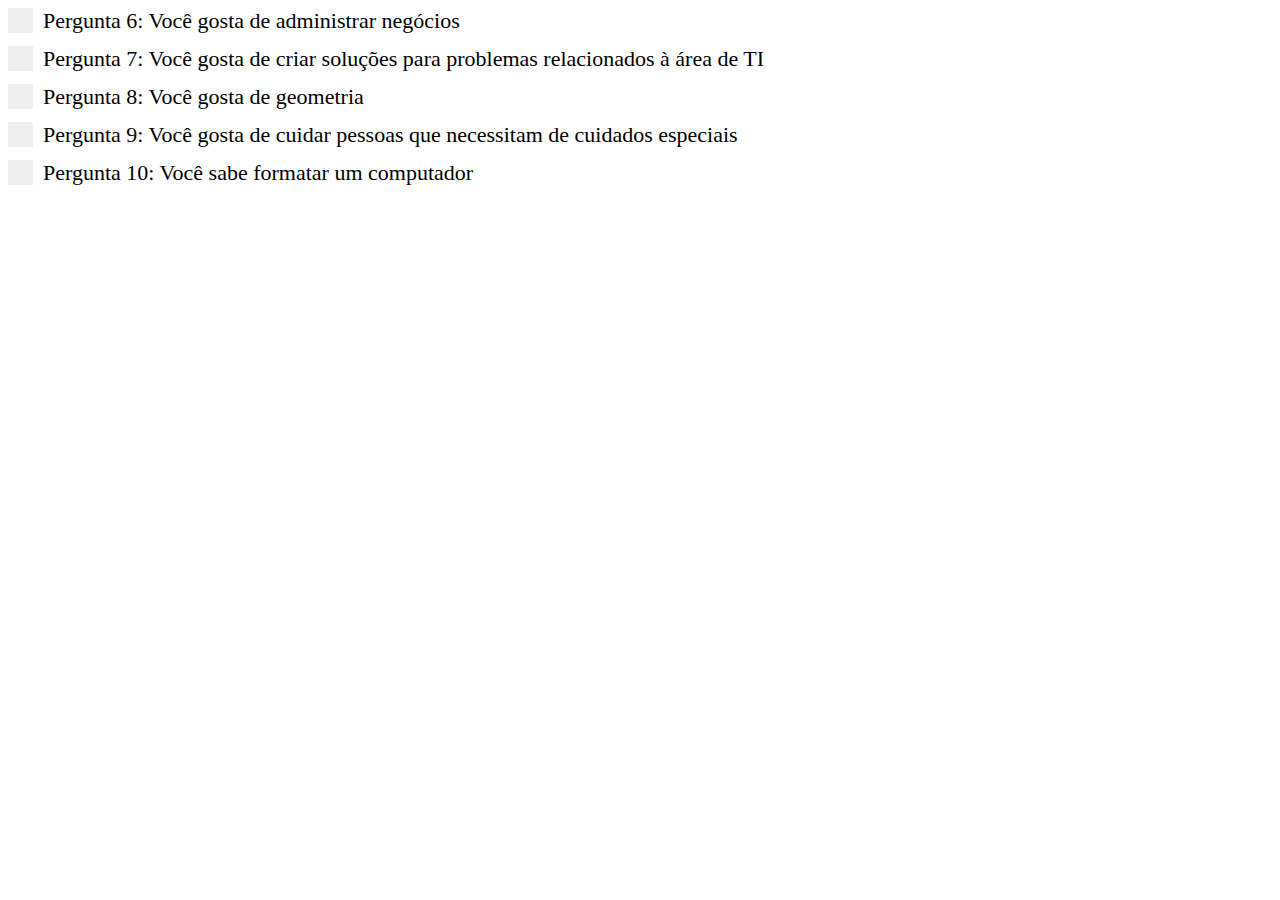
==== www/index2.html @ 308c5ea6 "Adicionando estruturas e testando JS" ====
<!DOCTYPE HTML>
<html>
<head>
  <meta charset="utf-8">
  <meta name="viewport" content="width=device-width, initial-scale=1, maximum-scale=1, user-scalable=no">
  <meta http-equiv="Content-Security-Policy" content="default-src * data: gap: https://ssl.gstatic.com; style-src * 'unsafe-inline'; script-src * 'unsafe-inline' 'unsafe-eval'">
  <script src="components/loader.js"></script>
  <script src="lib/onsenui/js/onsenui.min.js"></script>

  <link rel="stylesheet" href="components/loader.css">
  <link rel="stylesheet" href="lib/onsenui/css/onsenui.css">
  <link rel="stylesheet" href="css/style.css">
  <link rel="stylesheet" href="css/bootstrap.css.min">

</head>
<body>
  <!-- <div class="formControl">
    <div class="container">
  <form>
    <input id="checkbox1" type="checkbox"><label for="checkbox1"><span></span>Pergunta 1:</label><br>
  </form>
  </div>
</div> -->

   <label class="container">Pergunta 6:
    Você gosta de administrar negócios 
  <input type="checkbox">
  <span class="checkmark"></span>
  </label>

  <label class="container">Pergunta 7:
    Você gosta de criar soluções para problemas relacionados à área de TI 
  <input type="checkbox">
  <span class="checkmark"></span>
  </label>

  <label class="container">Pergunta 8:
    Você gosta de geometria 
  <input type="checkbox">
  <span class="checkmark"></span>
  </label>

  <label class="container">Pergunta 9:
    Você gosta de cuidar pessoas que necessitam de cuidados especiais 
  <input type="checkbox">
  <span class="checkmark"></span>
  </label>

  <label class="container">Pergunta 10:
    Você sabe formatar um computador 
  <input type="checkbox">
  <span class="checkmark"></span>

</body>

<style>
/* The container */
.container {
  display: block;
  position: relative;
  padding-left: 35px;
  margin-bottom: 12px;
  cursor: pointer;
  font-size: 22px;
  -webkit-user-select: none;
  -moz-user-select: none;
  -ms-user-select: none;
  user-select: none;
}

/* Hide the browser's default checkbox */
.container input {
  position: absolute;
  opacity: 0;
  cursor: pointer;
  height: 0;
  width: 0;
}

/* Create a custom checkbox */
.checkmark {
  position: absolute;
  top: 0;
  left: 0;
  height: 25px;
  width: 25px;
  background-color: #eee;
}

/* On mouse-over, add a grey background color */
.container:hover input ~ .checkmark {
  background-color: #ccc;
}

/* When the checkbox is checked, add a blue background */
.container input:checked ~ .checkmark {
  background-color: #2196F3;
}

/* Create the checkmark/indicator (hidden when not checked) */
.checkmark:after {
  content: "";
  position: absolute;
  display: none;
}

/* Show the checkmark when checked */
.container input:checked ~ .checkmark:after {
  display: block;
}

/* Style the checkmark/indicator */
.container .checkmark:after {
  left: 9px;
  top: 5px;
  width: 5px;
  height: 10px;
  border: solid white;
  border-width: 0 3px 3px 0;
  -webkit-transform: rotate(45deg);
  -ms-transform: rotate(45deg);
  transform: rotate(45deg);
}
</style>

</html>
---- www/components/loader.css ----
/**
 * This is an auto-generated code by Monaca JS/CSS Components.
 * Please do not edit by hand.
 */

/*** <GENERATED> ***/
---- www/lib/onsenui/css/onsenui.css ----
/*! onsenui - v2.10.1 - 2018-06-08 */
@import url("ionicons/css/ionicons.min.css");
@import url("material-design-iconic-font/css/material-design-iconic-font.min.css");
@import url("font_awesome/css/font-awesome.min.css");


ons-page, ons-navigator,
ons-tabbar,
ons-gesture-detector {
  display: block;
  touch-action: manipulation; /* Remove click delay */
}

ons-navigator,
ons-tabbar,
ons-splitter,
ons-action-sheet,
ons-dialog,
ons-toast,
ons-alert-dialog {
  position: absolute;
  top: 0;
  left: 0;
  bottom: 0;
  right: 0;
  overflow: hidden;
  touch-action: manipulation; /* Remove click delay */
}

ons-toast {
  pointer-events: none;
}

ons-toast .toast {
  pointer-events: auto;
}

ons-tab {
  -webkit-transform: translate3d(0, 0, 0);
          transform: translate3d(0, 0, 0);
}

ons-page, ons-navigator, ons-tabbar, ons-dialog, ons-alert-dialog, ons-action-sheet, ons-toast {
  z-index: 2;
}

ons-fab, ons-speed-dial {
  z-index: 10001;
}

ons-toolbar:not([inline]), ons-bottom-toolbar {
  position: absolute;
  left: 0;
  right: 0;
  z-index: 10000;
}

ons-toolbar:not([inline]) {
  top: 0;
}

ons-bottom-toolbar {
  bottom: 0;
}

.page, .page__content,
.page--material, .page--material__content {
  background-color: transparent !important;
  background: transparent !important;
}

.page__content {
  overflow: auto;
  -webkit-overflow-scrolling: touch;
  z-index: 0;
  -ms-touch-action: pan-y;
}

.page.overflow-visible,
.page.overflow-visible .page,
.page.overflow-visible .page__content,
.page.overflow-visible ons-navigator,
.page.overflow-visible ons-splitter {
  overflow: visible;
}

.page.overflow-visible .page__content.content-swiping,
.page.overflow-visible .page__content.content-swiping .page,
.page.overflow-visible .page__content.content-swiping .page__content {
  overflow: auto;
}

.page[status-bar-fill] > .page__content {
  top: 20px;
}

.page[status-bar-fill] > .toolbar {
  padding-top: 20px;
  box-sizing: content-box;
}

.page[status-bar-fill] > .toolbar:not(.toolbar--transparent) + .page__background,
.page[status-bar-fill] > .toolbar:not(.toolbar--cover-content) + .page__background + .page__content {
  top: 64px;
}

.page[status-bar-fill] > .toolbar--material:not(.toolbar-transparent) + .page__background,
.page[status-bar-fill] > .toolbar--material:not(.toolbar--cover-content) + .page__background + .page__content {
  top: 76px;
}

.page[status-bar-fill] > .toolbar.toolbar--transparent + .page__background {
  top: 0;
}

ons-tabbar[status-bar-fill] > .tabbar--top__content {
  top: 71px;
}

ons-tabbar[status-bar-fill] > .tabbar--top {
  padding-top: 22px;
}

ons-tabbar[position="top"] .page[status-bar-fill] > .page__content {
  top: 0px;
}

.toolbar + .page__background + .page__content ons-tabbar[status-bar-fill] > .tabbar--top {
  top: 0px;
}

.toolbar + .page__background + .page__content ons-tabbar[status-bar-fill] > .tabbar--top__content {
  top: 49px;
}

.page__content > .list:not(.list--material):first-child {
  margin-top: -1px; /* Avoid double border with toolbar */
}

.page--wrapper > .page__background {
  display: none;
}

ons-action-sheet[disabled],
ons-dialog[disabled],
ons-alert-dialog[disabled],
ons-popover[disabled] {
  pointer-events: none;
  opacity: 0.75;
}

ons-list-item[disabled] {
   pointer-events: none;
}

ons-range[disabled] {
  opacity: 0.3;
  pointer-events: none;
}

ons-pull-hook {
  position: relative;
  display: block;
  margin: auto;
  text-align: center;
  z-index: 20002;
}

ons-splitter, ons-splitter-mask, ons-splitter-content, ons-splitter-side {
  display: block;
  position: absolute;
  left: 0;
  right: 0;
  top: 0;
  bottom: 0;
  box-sizing: border-box;
  z-index: 0;
}

ons-splitter-mask {
  z-index: 4;
  background-color: rgba(0, 0, 0, 0.1);
  display: none;
  opacity: 0;
}

ons-splitter-content {
  z-index: 2;
}

ons-splitter-side {
  right: auto;
  z-index: 2;
}

ons-splitter-side[side="right"] {
  right: 0;
  left: auto;
}

ons-splitter-side[mode="collapse"] {
  z-index: 5;
  left: auto;
  right: 100%;
}

ons-splitter-side[side="right"][mode="collapse"] {
  right: auto;
  left: 100%;
}

ons-splitter-side[mode="split"] {
  z-index: 3;
}

ons-toolbar-button > ons-icon[icon*="ion-"] {
  font-size: 26px;
}

ons-range, ons-select {
  display: inline-block;
}

ons-range > input {
  min-width: 50px;
  width: 100%;
}

ons-select > select {
  width: 100%;
}

ons-carousel[disabled] {
  pointer-events: none;
  opacity: 0.75;
}

ons-carousel[fullscreen] {
  height: 100%;
}

.ons-status-bar-mock {
  position: absolute;
  width: 100%;
  height: 20px;
  padding: 0 16px 0 6px;
  box-sizing: border-box;
  z-index: 30000;
  display: -webkit-flex;
  display: flex;
  -webkit-justify-content: space-between;
          justify-content: space-between;
  font-size: 12px;
  line-height: 20px;
  font-family: Arial, Helvetica;
}

.ons-status-bar-mock i {
  padding: 0 2px;
}

.ons-status-bar-mock.android {
  color: white;
  background-color: #222;
  font-family: Roboto, Arial, Helvetica;
}

.ons-status-bar-mock.android ~ * {
  top: 20px;
  bottom: 0;
  position: inherit;
  width: 100%;
}

.ons-ios-scroll-fix .page:not(.page--wrapper)[shown] > .page__content {
  overflow-y: hidden;
}
.ons-ios-scroll-fix ons-splitter-side > .page:not(.page--wrapper)[shown] > .page__content {
  overflow-y: auto;
}

ons-row {
  display: -webkit-box;
  display: -webkit-flex;
  display: -moz-box;
  display: -moz-flex;
  display: -ms-flexbox;
  display: flex;
  -webkit-flex-wrap: wrap;
          flex-wrap: wrap;
  width: 100%;
  box-sizing: border-box;
}

ons-row[vertical-align="top"], ons-row[align="top"] {
  -webkit-box-align: start;
  box-align: start;
  -ms-flex-align: start;
  -webkit-align-items: flex-start;
  -moz-align-items: flex-start;
  align-items: flex-start;
}

ons-row[vertical-align="bottom"], ons-row[align="bottom"] {
  -webkit-box-align: end;
  box-align: end;
  -ms-flex-align: end;
  -webkit-align-items: flex-end;
  -moz-align-items: flex-end;
  align-items: flex-end;
}

ons-row[vertical-align="center"], ons-row[align="center"] {
  -webkit-box-align: center;
  box-align: center;
  -ms-flex-align: center;
  -webkit-align-items: center;
  -moz-align-items: center;
  align-items: center;
  text-align: inherit;
}

ons-row + ons-row {
  padding-top: 0;
}

ons-col {
  -webkit-box-flex: 1;
  -webkit-flex: 1;
  -moz-box-flex: 1;
  -moz-flex: 1;
  -ms-flex: 1;
  flex: 1;
  display: block;
  width: 100%;
  box-sizing: border-box;
}

ons-col[vertical-align="top"], ons-col[align="top"] {
  -webkit-align-self: flex-start;
  -moz-align-self: flex-start;
  -ms-flex-item-align: start;
  align-self: flex-start;
}

ons-col[vertical-align="bottom"], ons-col[align="bottom"] {
  -webkit-align-self: flex-end;
  -moz-align-self: flex-end;
  -ms-flex-item-align: end;
  align-self: flex-end; }

ons-col[vertical-align="center"], ons-col[align="center"] {
  -webkit-align-self: center;
  -moz-align-self: center;
  -ms-flex-item-align: center;
  text-align: inherit;
}


/*
Copyright 2013-2015 ASIAL CORPORATION

Licensed under the Apache License, Version 2.0 (the "License");
you may not use this file except in compliance with the License.
You may obtain a copy of the License at

   http://www.apache.org/licenses/LICENSE-2.0

Unless required by applicable law or agreed to in writing, software
distributed under the License is distributed on an "AS IS" BASIS,
WITHOUT WARRANTIES OR CONDITIONS OF ANY KIND, either express or implied.
See the License for the specific language governing permissions and
limitations under the License.

 */

.ons-icon {
  display: inline-block;
  line-height: inherit;
  font-style: normal;
  font-weight: normal;
  font-size: inherit;
  text-rendering: auto;
  -webkit-font-smoothing: antialiased;
  -moz-osx-font-smoothing: grayscale;
}

.segment__button .ons-icon {
  line-height: initial;
}

:not(ons-toolbar-button):not(ons-action-sheet-button):not(.segment__button) > .ons-icon--ion {
  line-height: 0.75em;
  vertical-align: -25%;
}

.ons-icon[spin] {
  -webkit-animation: ons-icon-spin 2s infinite linear;
  -moz-animation: ons-icon-spin 2s infinite linear;
  animation: ons-icon-spin 2s infinite linear;
}

@-moz-keyframes ons-icon-spin {
  0% {
    -moz-transform: rotate(0deg);
  }
  100% {
    -moz-transform: rotate(359deg);
  }
}

@-webkit-keyframes ons-icon-spin {
  0% {
    -webkit-transform: rotate(0deg);
  }
  100% {
    -webkit-transform: rotate(359deg);
  }
}

@keyframes ons-icon-spin {
  0% {
    -webkit-transform: rotate(0deg);
    transform: rotate(0deg);
  }
  100% {
    -webkit-transform: rotate(359deg);
    transform: rotate(359deg);
  }
}

.ons-icon[rotate="90"] {
  -webkit-transform: rotate(90deg);
  -moz-transform: rotate(90deg);
  transform: rotate(90deg);
}

.ons-icon[rotate="180"] {
  -webkit-transform: rotate(180deg);
  -moz-transform: rotate(180deg);
  transform: rotate(180deg);
}

.ons-icon[rotate="270"] {
  -webkit-transform: rotate(270deg);
  -moz-transform: rotate(270deg);
  transform: rotate(270deg);
}

.ons-icon[fixed-width] {
  width: 1.28571429em;
  text-align: center;
}

.ons-icon--lg {
  font-size: 1.33333333em;
  line-height: 0.75em;
  vertical-align: -15%;
}

.ons-icon--2x {
  font-size: 2em;
}

.ons-icon--3x {
  font-size: 3em;
}

.ons-icon--4x {
  font-size: 4em;
}

.ons-icon--5x {
  font-size: 5em;
}

ons-input, ons-radio, ons-checkbox, ons-search-input {
  display: inline-block;
  position: relative;
}

ons-input .text-input,
ons-search-input .search-input {
  width: 100%;
  display: inline-block;
}

ons-input .text-input__label:not(.text-input--material__label) {
  display: none;
}

ons-input:not([float]) .text-input--material__label--active {
  display: none;
}

ons-input[disabled],
ons-radio[disabled],
ons-checkbox[disabled],
ons-segment[disabled],
ons-search-input[disabled] {
  opacity: 0.5;
  pointer-events: none;
}

ons-input input.text-input--material::-webkit-input-placeholder {
  color: transparent;
}

ons-input input.text-input--material::-moz-placeholder {
  color: transparent;
}

ons-input input.text-input--material:-ms-input-placeholder {
  color: transparent;
}

/* Suppress safe area support for pages in splitter sides */
@media (orientation: landscape) {
  html[onsflag-iphonex-landscape] ons-splitter-side[side="left"] .page__content {
    padding-right: 0;
  }
  html[onsflag-iphonex-landscape] ons-splitter-side[side="right"] .page__content {
    padding-left: 0;
  }
}
/* Support the situation that a progress bar is located just below a toolbar */
@media (orientation: landscape) {
  html[onsflag-iphonex-landscape] .page__content > ons-progress-bar > .progress-bar {
    margin-left: -44px;
    margin-right: -44px;
    width: calc(100% + 88px);
  }
}
/* Lists in .page__content in splitter-sides */
@media (orientation: landscape) {
  /* Suppress left safe area support for pages in right splitter sides */
  html[onsflag-iphonex-landscape] ons-splitter-side[side="right"] .page__content > .list:not(.list--inset) {
    margin-left: 0;
  }
  html[onsflag-iphonex-landscape] ons-splitter-side[side="right"] .page__content > .list:not(.list--inset) > .list-header {
    padding-left: 15px;
  }
  html[onsflag-iphonex-landscape] ons-splitter-side[side="right"] .page__content > .list:not(.list--inset) > .list-item {
    padding-left: 14px;
  }

  /* Suppress right safe area support for pages in left splitter sides */
  html[onsflag-iphonex-landscape] ons-splitter-side[side="left"] .page__content > .list:not(.list--inset) {
    margin-right: 0;
  }
  html[onsflag-iphonex-landscape] ons-splitter-side[side="left"] .page__content > .list:not(.list--inset) > .list-item--chevron:before {
    right: 16px;
  }
  html[onsflag-iphonex-landscape] ons-splitter-side[side="left"] .page__content > .list:not(.list--inset) > .list-item > .list-item__center:last-child {
    padding-right: 6px;
  }
  html[onsflag-iphonex-landscape] ons-splitter-side[side="left"] .page__content > .list:not(.list--inset) > .list-item > .list-item__right {
    padding-right: 12px;
  }
  html[onsflag-iphonex-landscape] ons-splitter-side[side="left"] .page__content > .list:not(.list--inset) > .list-item > .list-item--chevron__right {
    padding-right: 30px;
  }
}

/*
Copyright 2013-2015 ASIAL CORPORATION

Licensed under the Apache License, Version 2.0 (the "License");
you may not use this file except in compliance with the License.
You may obtain a copy of the License at

   http://www.apache.org/licenses/LICENSE-2.0

Unless required by applicable law or agreed to in writing, software
distributed under the License is distributed on an "AS IS" BASIS,
WITHOUT WARRANTIES OR CONDITIONS OF ANY KIND, either express or implied.
See the License for the specific language governing permissions and
limitations under the License.

 */

ons-progress-bar {
  display: block;
}

ons-progress-circular {
  display: inline-block;
  width: 32px;
  height: 32px;
}

ons-progress-circular > svg.progress-circular {
  width: 100%;
  height: 100%;
}

/*
Copyright 2013-2015 ASIAL CORPORATION

Licensed under the Apache License, Version 2.0 (the "License");
you may not use this file except in compliance with the License.
You may obtain a copy of the License at

   http://www.apache.org/licenses/LICENSE-2.0

Unless required by applicable law or agreed to in writing, software
distributed under the License is distributed on an "AS IS" BASIS,
WITHOUT WARRANTIES OR CONDITIONS OF ANY KIND, either express or implied.
See the License for the specific language governing permissions and
limitations under the License.

 */
.ripple {
  display: block;
  position: absolute;
  overflow: hidden;
  top: 0;
  left: 0;
  right: 0;
  bottom: 0;
  pointer-events: none;
}

.ripple__background {
  background: rgba(255, 255, 255, 0.2);
  position: absolute;
  top: 0;
  left: 0;
  right: 0;
  bottom: 0;
  opacity: 0;
  pointer-events: none;
}

.ripple__wave {
  background: rgba(255, 255, 255, 0.2);
  width: 0;
  height: 0;
  border-radius: 50%;
  position: absolute;
  top: 0;
  left: 0;
  z-index: 0;
  pointer-events: none;
}

/* FIXME */
ons-list-item .ripple__wave,
ons-list-item .ripple__background,
.button--material--flat .ripple__wave,
.button--material--flat .ripple__background {
  background: rgba(189, 189, 189, 0.3);
}

.ripple--light-gray__wave,
.ripple--light-gray__background {
  background: rgba(189, 189, 189, 0.3);
}


/*
Copyright 2013-2015 ASIAL CORPORATION

Licensed under the Apache License, Version 2.0 (the "License");
you may not use this file except in compliance with the License.
You may obtain a copy of the License at

   http://www.apache.org/licenses/LICENSE-2.0

Unless required by applicable law or agreed to in writing, software
distributed under the License is distributed on an "AS IS" BASIS,
WITHOUT WARRANTIES OR CONDITIONS OF ANY KIND, either express or implied.
See the License for the specific language governing permissions and
limitations under the License.

 */

.ons-swiper {
  overflow: hidden;
  display: block;
  box-sizing: border-box;
}

.ons-swiper-target {
  display: -webkit-flex;
  display: flex;
  height: 100%;
  z-index: 1;
  -webkit-flex-direction: row;
          flex-direction: row;
}

.ons-swiper-target--vertical {
  -webkit-flex-direction: column;
          flex-direction: column;
}

.ons-swiper-target > * {
  height: inherit;
  -webkit-flex-shrink: 0;
          flex-shrink: 0;
  box-sizing: border-box;
  width: 100%;
  position: relative !important;
}

.ons-swiper-target.active:not(.swiping) > .page:not([shown]) {
  visibility: hidden;
}

.ons-swiper-tabbar .tabbar--material__button:after {
  display: none;
}

.ons-swiper-blocker {
  display: block;
  position: absolute;
  top: 0;
  bottom: 0;
  left: 0;
  right: 0;
  pointer-events: none
}
---- www/css/style.css ----
/**/
body{
  background-color: white;
}

a{
  padding: 10px 10px 10px 50px;
  text-decoration: none;
  color: white;
}

#menu{
  z-index: 10;
  position: fixed;
  height: 60px;
  width: 100%;
  bottom: -3%;
}

#menu{
  text-align: center;
  background: #a90017;
  padding-top: 20px;
  border-radius: 25px 25px 0px 0px;
}

li{
  display: inline;
  text-align: center;
}

li a:link{
  margin-left: -10%;
  padding: 10px 50px 10px 50px;
  text-decoration: none;
  font-family: arial;
  font-size: 15px;
  color: white;
}

a{
  color: white;
  font-weight: bold;
}

li a:hover{
  color: black;
  background-color: black;
  padding: 10px 50px 10px 50px;
}
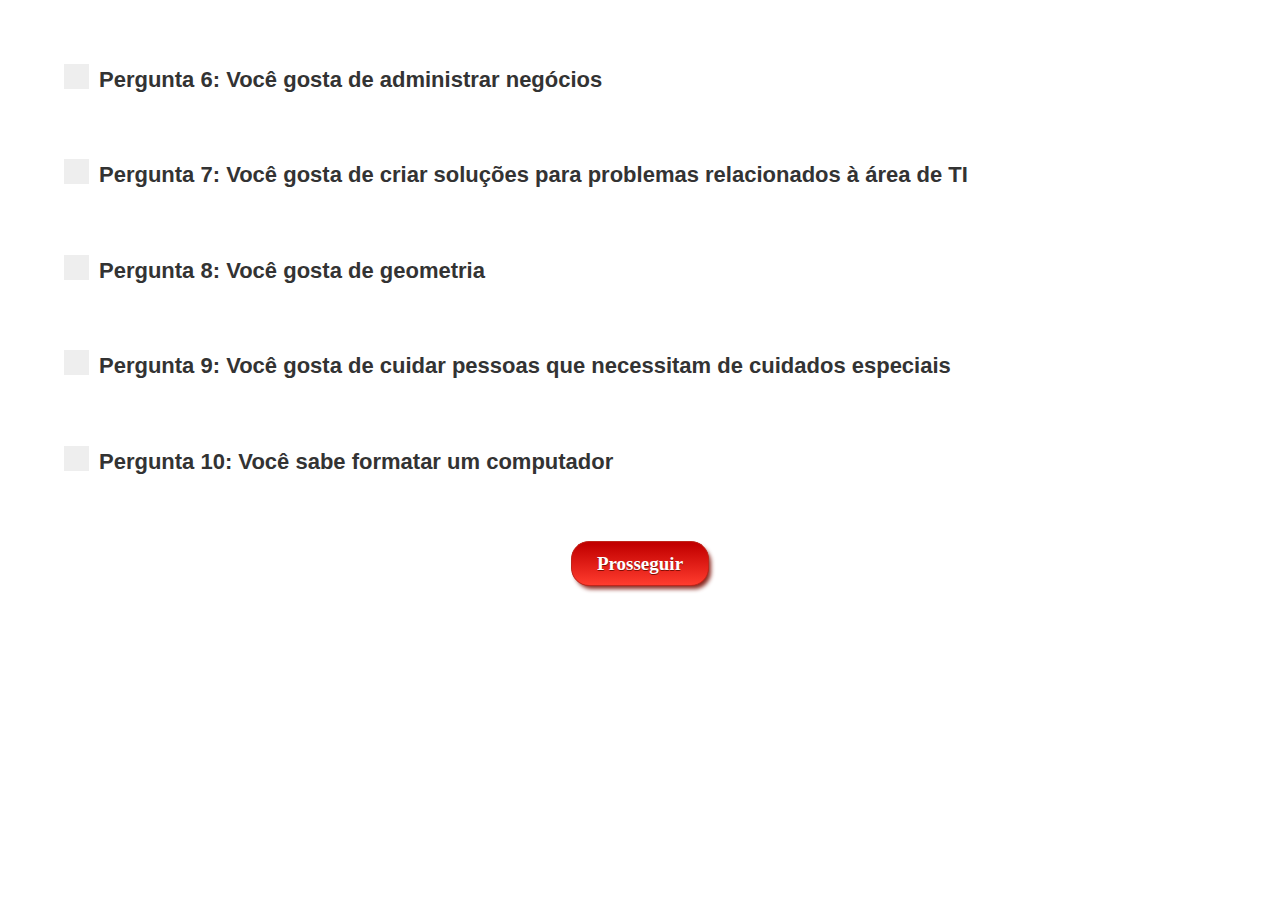
==== commit 8b83f5b2: "Perguntas para o teste vocacional" ====
--- a/www/index2.html
+++ b/www/index2.html
@@ -6,11 +6,13 @@
   <meta http-equiv="Content-Security-Policy" content="default-src * data: gap: https://ssl.gstatic.com; style-src * 'unsafe-inline'; script-src * 'unsafe-inline' 'unsafe-eval'">
   <script src="components/loader.js"></script>
   <script src="lib/onsenui/js/onsenui.min.js"></script>
+  <script src="components/jquery-3.4.0.min.js"></script>
+  <script src="components/formControl.js"></script>
 
   <link rel="stylesheet" href="components/loader.css">
   <link rel="stylesheet" href="lib/onsenui/css/onsenui.css">
   <link rel="stylesheet" href="css/style.css">
-  <link rel="stylesheet" href="css/bootstrap.css.min">
+  <link rel="stylesheet" href="css/bootstrap.min.css">
 
 </head>
 <body>
@@ -50,6 +52,11 @@
     Você sabe formatar um computador 
   <input type="checkbox">
   <span class="checkmark"></span>
+  </label>
+
+  <center>
+  <button class="myButton" id="butao" onclick="location.href = 'index3.html';" value="submit">Prosseguir</button>
+  </center>
 
 </body>
 
@@ -59,7 +66,7 @@
   display: block;
   position: relative;
   padding-left: 35px;
-  margin-bottom: 12px;
+  margin: 5%;
   cursor: pointer;
   font-size: 22px;
   -webkit-user-select: none;
@@ -121,6 +128,48 @@
   -ms-transform: rotate(45deg);
   transform: rotate(45deg);
 }
+
+.myButton {
+	-moz-box-shadow: 3px 4px 4px -1px #8a2a21;
+	-webkit-box-shadow: 3px 4px 4px -1px #8a2a21;
+	box-shadow: 3px 4px 4px -1px #8a2a21;
+	background:-webkit-gradient(linear, left top, left bottom, color-stop(0.05, #c20000), color-stop(1, #ff3c2e));
+	background:-moz-linear-gradient(top, #c20000 5%, #ff3c2e 100%);
+	background:-webkit-linear-gradient(top, #c20000 5%, #ff3c2e 100%);
+	background:-o-linear-gradient(top, #c20000 5%, #ff3c2e 100%);
+	background:-ms-linear-gradient(top, #c20000 5%, #ff3c2e 100%);
+	background:linear-gradient(to bottom, #c20000 5%, #ff3c2e 100%);
+	filter:progid:DXImageTransform.Microsoft.gradient(startColorstr='#c20000', endColorstr='#ff3c2e',GradientType=0);
+	background-color:#c20000;
+	-moz-border-radius:18px;
+	-webkit-border-radius:18px;
+	border-radius:18px;
+	border:1px solid #bf261b;
+	display:inline-block;
+	cursor:pointer;
+	color:#ffffff;
+	font-family:Impact;
+	font-size:19px;
+	font-weight:bold;
+	padding:8px 25px;
+	text-decoration:none;
+	text-shadow:0px 1px 0px #810e05;
+}
+.myButton:hover {
+	background:-webkit-gradient(linear, left top, left bottom, color-stop(0.05, #ff3c2e), color-stop(1, #c20000));
+	background:-moz-linear-gradient(top, #ff3c2e 5%, #c20000 100%);
+	background:-webkit-linear-gradient(top, #ff3c2e 5%, #c20000 100%);
+	background:-o-linear-gradient(top, #ff3c2e 5%, #c20000 100%);
+	background:-ms-linear-gradient(top, #ff3c2e 5%, #c20000 100%);
+	background:linear-gradient(to bottom, #ff3c2e 5%, #c20000 100%);
+	filter:progid:DXImageTransform.Microsoft.gradient(startColorstr='#ff3c2e', endColorstr='#c20000',GradientType=0);
+	background-color:#ff3c2e;
+}
+.myButton:active {
+	position:relative;
+	top:1px;
+}
+
 </style>
 
 </html>
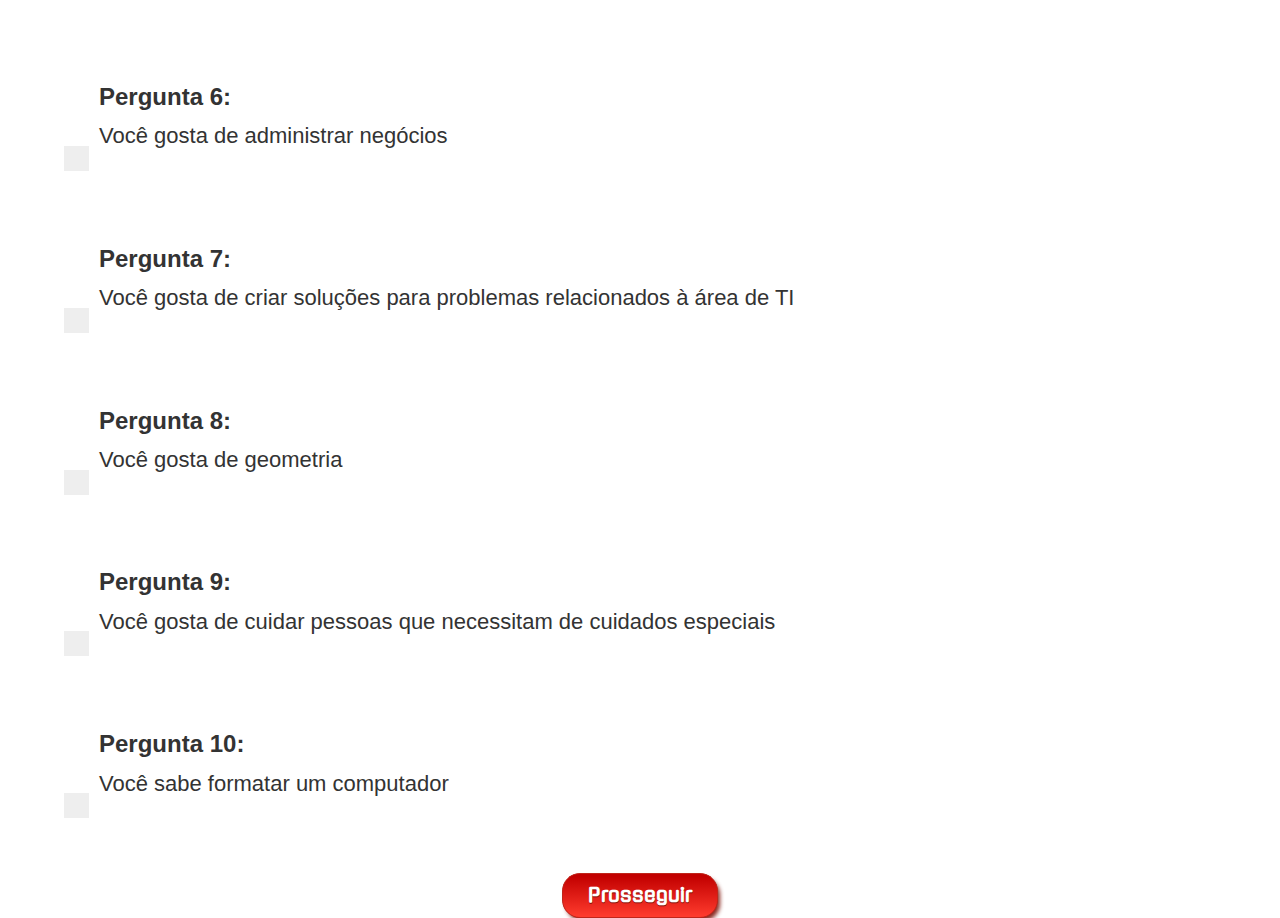
==== commit f26f66e7: "Quiz FInal" ====
--- a/www/index2.html
+++ b/www/index2.html
@@ -13,6 +13,8 @@
   <link rel="stylesheet" href="lib/onsenui/css/onsenui.css">
   <link rel="stylesheet" href="css/style.css">
   <link rel="stylesheet" href="css/bootstrap.min.css">
+  <link rel="stylesheet" href="css/estiloPerguntas.css">
+  <link href="https://fonts.googleapis.com/css?family=Gugi" rel="stylesheet">
 
 </head>
 <body>
@@ -24,33 +26,33 @@
   </div>
 </div> -->
 
-   <label class="container">Pergunta 6:
-    Você gosta de administrar negócios 
-  <input type="checkbox">
+   <label class="container"> <h3>Pergunta 6:</h3>
+    <p>Você gosta de administrar negócios </p>
+  <input type="checkbox" id="askADM">
   <span class="checkmark"></span>
   </label>
 
-  <label class="container">Pergunta 7:
-    Você gosta de criar soluções para problemas relacionados à área de TI 
-  <input type="checkbox">
+  <label class="container"><h3>Pergunta 7:</h3>
+    <p>Você gosta de criar soluções para problemas relacionados à área de TI </p>
+  <input type="checkbox" id="askDS">
   <span class="checkmark"></span>
   </label>
 
-  <label class="container">Pergunta 8:
-    Você gosta de geometria 
-  <input type="checkbox">
+  <label class="container"> <h3>Pergunta 8:</h3>
+    <p>Você gosta de geometria </p>
+  <input type="checkbox" id="askED">
   <span class="checkmark"></span>
   </label>
 
-  <label class="container">Pergunta 9:
-    Você gosta de cuidar pessoas que necessitam de cuidados especiais 
-  <input type="checkbox">
+  <label class="container"> <h3> Pergunta 9: </h3>
+    <p>Você gosta de cuidar pessoas que necessitam de cuidados especiais </p>
+  <input type="checkbox" id="askENF">
   <span class="checkmark"></span>
   </label>
 
-  <label class="container">Pergunta 10:
-    Você sabe formatar um computador 
-  <input type="checkbox">
+  <label class="container"> <h3> Pergunta 10: </h3>
+    <p> Você sabe formatar um computador </p>
+  <input type="checkbox" id="askMN">
   <span class="checkmark"></span>
   </label>
 
@@ -60,116 +62,4 @@
 
 </body>
 
-<style>
-/* The container */
-.container {
-  display: block;
-  position: relative;
-  padding-left: 35px;
-  margin: 5%;
-  cursor: pointer;
-  font-size: 22px;
-  -webkit-user-select: none;
-  -moz-user-select: none;
-  -ms-user-select: none;
-  user-select: none;
-}
-
-/* Hide the browser's default checkbox */
-.container input {
-  position: absolute;
-  opacity: 0;
-  cursor: pointer;
-  height: 0;
-  width: 0;
-}
-
-/* Create a custom checkbox */
-.checkmark {
-  position: absolute;
-  top: 0;
-  left: 0;
-  height: 25px;
-  width: 25px;
-  background-color: #eee;
-}
-
-/* On mouse-over, add a grey background color */
-.container:hover input ~ .checkmark {
-  background-color: #ccc;
-}
-
-/* When the checkbox is checked, add a blue background */
-.container input:checked ~ .checkmark {
-  background-color: #2196F3;
-}
-
-/* Create the checkmark/indicator (hidden when not checked) */
-.checkmark:after {
-  content: "";
-  position: absolute;
-  display: none;
-}
-
-/* Show the checkmark when checked */
-.container input:checked ~ .checkmark:after {
-  display: block;
-}
-
-/* Style the checkmark/indicator */
-.container .checkmark:after {
-  left: 9px;
-  top: 5px;
-  width: 5px;
-  height: 10px;
-  border: solid white;
-  border-width: 0 3px 3px 0;
-  -webkit-transform: rotate(45deg);
-  -ms-transform: rotate(45deg);
-  transform: rotate(45deg);
-}
-
-.myButton {
-	-moz-box-shadow: 3px 4px 4px -1px #8a2a21;
-	-webkit-box-shadow: 3px 4px 4px -1px #8a2a21;
-	box-shadow: 3px 4px 4px -1px #8a2a21;
-	background:-webkit-gradient(linear, left top, left bottom, color-stop(0.05, #c20000), color-stop(1, #ff3c2e));
-	background:-moz-linear-gradient(top, #c20000 5%, #ff3c2e 100%);
-	background:-webkit-linear-gradient(top, #c20000 5%, #ff3c2e 100%);
-	background:-o-linear-gradient(top, #c20000 5%, #ff3c2e 100%);
-	background:-ms-linear-gradient(top, #c20000 5%, #ff3c2e 100%);
-	background:linear-gradient(to bottom, #c20000 5%, #ff3c2e 100%);
-	filter:progid:DXImageTransform.Microsoft.gradient(startColorstr='#c20000', endColorstr='#ff3c2e',GradientType=0);
-	background-color:#c20000;
-	-moz-border-radius:18px;
-	-webkit-border-radius:18px;
-	border-radius:18px;
-	border:1px solid #bf261b;
-	display:inline-block;
-	cursor:pointer;
-	color:#ffffff;
-	font-family:Impact;
-	font-size:19px;
-	font-weight:bold;
-	padding:8px 25px;
-	text-decoration:none;
-	text-shadow:0px 1px 0px #810e05;
-}
-.myButton:hover {
-	background:-webkit-gradient(linear, left top, left bottom, color-stop(0.05, #ff3c2e), color-stop(1, #c20000));
-	background:-moz-linear-gradient(top, #ff3c2e 5%, #c20000 100%);
-	background:-webkit-linear-gradient(top, #ff3c2e 5%, #c20000 100%);
-	background:-o-linear-gradient(top, #ff3c2e 5%, #c20000 100%);
-	background:-ms-linear-gradient(top, #ff3c2e 5%, #c20000 100%);
-	background:linear-gradient(to bottom, #ff3c2e 5%, #c20000 100%);
-	filter:progid:DXImageTransform.Microsoft.gradient(startColorstr='#ff3c2e', endColorstr='#c20000',GradientType=0);
-	background-color:#ff3c2e;
-}
-.myButton:active {
-	position:relative;
-	top:1px;
-}
-
-</style>
-
 </html>
--- a/www/css/style.css
+++ b/www/css/style.css
@@ -26,11 +26,10 @@
 
 li{
   display: inline;
-  text-align: center;
+  text-align: left;
 }
 
 li a:link{
-  margin-left: -10%;
   padding: 10px 50px 10px 50px;
   text-decoration: none;
   font-family: arial;
@@ -38,13 +37,172 @@
   color: white;
 }
 
-a{
-  color: white;
+li a2:link{
+  text-decoration: none;
+  font-family: arial;
+  font-size: 15px;
+  color: white;
+}
+
+a2{
+  margin-left: -15%;
+  text-decoration: none;
+  color: white;
+}
+
+#home{
+  display: block;
+}
+
+#cursos{
+  display: none;
+}
+
+#quiz{
+  display: none;
+}
+
+#quiz2{
+  display: none;
+}
+
+#quiz3{
+  display: none;
+}
+
+#quiz4{
+  display: none;
+}
+
+#quiz5{
+  display: none;
+}
+
+#escola{
+  display: none;
+}
+
+#cursoDS{
+  display: block;
+}
+
+#cursoED{
+  display: block;
+}
+
+#cursoEnfermagem{
+  display: block;
+}
+
+#cursoManu{
+  display: block;
+}
+
+#cursoTurismo{
+  display: block;
+}
+
+#cursoAdm{
+  display: block;
+}
+
+.botao{
+  margin-left: -15%;
+}
+
+.imagem{
+  margin-left: 15%;
+  width: 70%;
+  margin-top: 10px
+  /*Essa é a definição pra um "banner" de celular, deixei assim só pra especificar */
+}
+
+.quadroCelular{
+  width: 100%;
+  /*Definição para um quadro de celular*/
+}
+
+.quadroTexto{
+  text-align: center;
+  margin-top: 10px;
+  margin-left: 0%;
+  width: 100%;
+  height: 100%;
+  /*Definição para um quadro de texto no celular*/
+}
+
+.quadroBotao{
+  text-align: center
+}
+
+.quadroBotao a button:hover{
+  background-color: #900017;
+  color: #000;
+}
+
+.quadroBotao a button:active{
+  background-color: #900017;
+  color: #000;
+}
+
+h2{
+  color: white;
+  text-align: center;
   font-weight: bold;
-}
-
-li a:hover{
-  color: black;
-  background-color: black;
-  padding: 10px 50px 10px 50px;
-}
+  background-color: #a90017;
+}
+
+.quadroPergunta{
+  font-weight: bold;
+}
+
+#insc{
+  display: block;
+}
+
+#insc2{
+  display: none;
+}
+
+#frame{
+  display: none;
+}
+
+.myButton {
+	-moz-box-shadow: 3px 4px 4px -1px #8a2a21;
+	-webkit-box-shadow: 3px 4px 4px -1px #8a2a21;
+	box-shadow: 3px 4px 4px -1px #8a2a21;
+	background:-webkit-gradient(linear, left top, left bottom, color-stop(0.05, #c20000), color-stop(1, #ff3c2e));
+	background:-moz-linear-gradient(top, #c20000 5%, #ff3c2e 100%);
+	background:-webkit-linear-gradient(top, #c20000 5%, #ff3c2e 100%);
+	background:-o-linear-gradient(top, #c20000 5%, #ff3c2e 100%);
+	background:-ms-linear-gradient(top, #c20000 5%, #ff3c2e 100%);
+	background:linear-gradient(to bottom, #c20000 5%, #ff3c2e 100%);
+	filter:progid:DXImageTransform.Microsoft.gradient(startColorstr='#c20000', endColorstr='#ff3c2e',GradientType=0);
+	background-color:#c20000;
+	-moz-border-radius:18px;
+	-webkit-border-radius:18px;
+	border-radius:18px;
+	border:1px solid #bf261b;
+	display:inline-block;
+	cursor:pointer;
+	color:#ffffff;
+	font-size:19px;
+	padding:0px 25px;
+	text-decoration:none;
+	text-shadow:0px 1px 0px #810e05;
+}
+.myButton:hover {
+	background:-webkit-gradient(linear, left top, left bottom, color-stop(0.05, #ff3c2e), color-stop(1, #c20000));
+	background:-moz-linear-gradient(top, #ff3c2e 5%, #c20000 100%);
+	background:-webkit-linear-gradient(top, #ff3c2e 5%, #c20000 100%);
+	background:-o-linear-gradient(top, #ff3c2e 5%, #c20000 100%);
+	background:-ms-linear-gradient(top, #ff3c2e 5%, #c20000 100%);
+	background:linear-gradient(to bottom, #ff3c2e 5%, #c20000 100%);
+	filter:progid:DXImageTransform.Microsoft.gradient(startColorstr='#ff3c2e', endColorstr='#c20000',GradientType=0);
+	background-color:#ff3c2e;
+}
+.myButton:active {
+	position:relative;
+	top:1px;
+}--- a/www/css/estiloPerguntas.css
+++ b/www/css/estiloPerguntas.css
@@ -0,0 +1,123 @@
+/* This is a CSS file */
+
+.container h3{
+  font-weight: bold;
+}
+
+.container p{
+ font-weight: lighter;
+}
+
+/* The container */
+.container {
+  display: block;
+  position: relative;
+  padding-left: 35px;
+  margin: 5%;
+  cursor: pointer;
+  font-size: 22px;
+  -webkit-user-select: none;
+  -moz-user-select: none;
+  -ms-user-select: none;
+  user-select: none;
+}
+
+/* Hide the browser's default checkbox */
+.container input {
+  position: absolute;
+  opacity: 0;
+  cursor: pointer;
+  height: 0;
+  width: 0;
+}
+
+/* Create a custom checkbox */
+.checkmark {
+  position: absolute;
+  top: 0;
+  left: 0;
+  height: 25px;
+  width: 25px;
+  background-color: #eee;
+}
+
+/* On mouse-over, add a grey background color */
+.container:hover input ~ .checkmark {
+  background-color: #ccc;
+}
+
+/* When the checkbox is checked, add a blue background */
+.container input:checked ~ .checkmark {
+  background-color: #2196F3;
+}
+
+/* Create the checkmark/indicator (hidden when not checked) */
+.checkmark:after {
+  content: "";
+  position: absolute;
+  display: none;
+}
+
+/* Show the checkmark when checked */
+.container input:checked ~ .checkmark:after {
+  display: block;
+}
+
+/* Style the checkmark/indicator */
+.container .checkmark:after {
+  left: 9px;
+  top: 5px;
+  width: 5px;
+  height: 10px;
+  border: solid white;
+  border-width: 0 3px 3px 0;
+  -webkit-transform: rotate(45deg);
+  -ms-transform: rotate(45deg);
+  transform: rotate(45deg);
+}
+
+.myButton {
+	-moz-box-shadow: 3px 4px 4px -1px #8a2a21;
+	-webkit-box-shadow: 3px 4px 4px -1px #8a2a21;
+	box-shadow: 3px 4px 4px -1px #8a2a21;
+	background:-webkit-gradient(linear, left top, left bottom, color-stop(0.05, #c20000), color-stop(1, #ff3c2e));
+	background:-moz-linear-gradient(top, #c20000 5%, #ff3c2e 100%);
+	background:-webkit-linear-gradient(top, #c20000 5%, #ff3c2e 100%);
+	background:-o-linear-gradient(top, #c20000 5%, #ff3c2e 100%);
+	background:-ms-linear-gradient(top, #c20000 5%, #ff3c2e 100%);
+	background:linear-gradient(to bottom, #c20000 5%, #ff3c2e 100%);
+	filter:progid:DXImageTransform.Microsoft.gradient(startColorstr='#c20000', endColorstr='#ff3c2e',GradientType=0);
+	background-color:#c20000;
+	-moz-border-radius:18px;
+	-webkit-border-radius:18px;
+	border-radius:18px;
+	border:1px solid #bf261b;
+	display:inline-block;
+	cursor:pointer;
+	color:#ffffff;
+	font-family: 'Gugi', cursive;
+;
+	font-size:19px;
+	font-weight:bold;
+	padding:8px 25px;
+	text-decoration:none;
+	text-shadow:0px 1px 0px #810e05;
+}
+.myButton:hover {
+	background:-webkit-gradient(linear, left top, left bottom, color-stop(0.05, #ff3c2e), color-stop(1, #c20000));
+	background:-moz-linear-gradient(top, #ff3c2e 5%, #c20000 100%);
+	background:-webkit-linear-gradient(top, #ff3c2e 5%, #c20000 100%);
+	background:-o-linear-gradient(top, #ff3c2e 5%, #c20000 100%);
+	background:-ms-linear-gradient(top, #ff3c2e 5%, #c20000 100%);
+	background:linear-gradient(to bottom, #ff3c2e 5%, #c20000 100%);
+	filter:progid:DXImageTransform.Microsoft.gradient(startColorstr='#ff3c2e', endColorstr='#c20000',GradientType=0);
+	background-color:#ff3c2e;
+}
+.myButton:active {
+	position:relative;
+	top:1px;
+}
+
+.checkmark{
+  margin-top: 7%;
+}